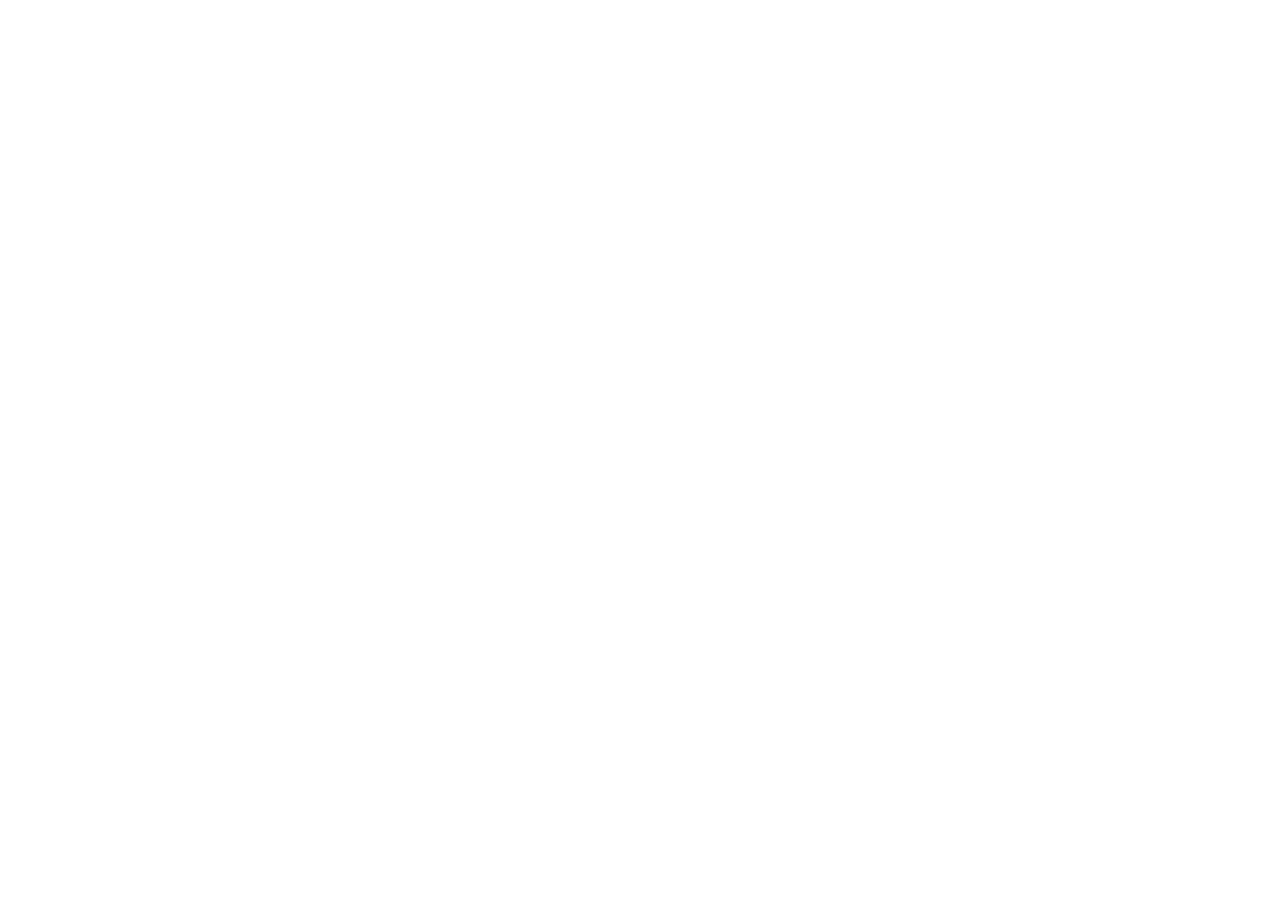
==== index.html @ 5b4ddee2 "Create index.html" ====
<!doctype html>
<html lang="en">
<head>
	<meta charset="utf-8">

	<title>redirect</title>
	<meta name="author" content="Edward T Willie III">
</head>
<body>
<h1><a href="Winter/index.html"></a></h1>
</body>
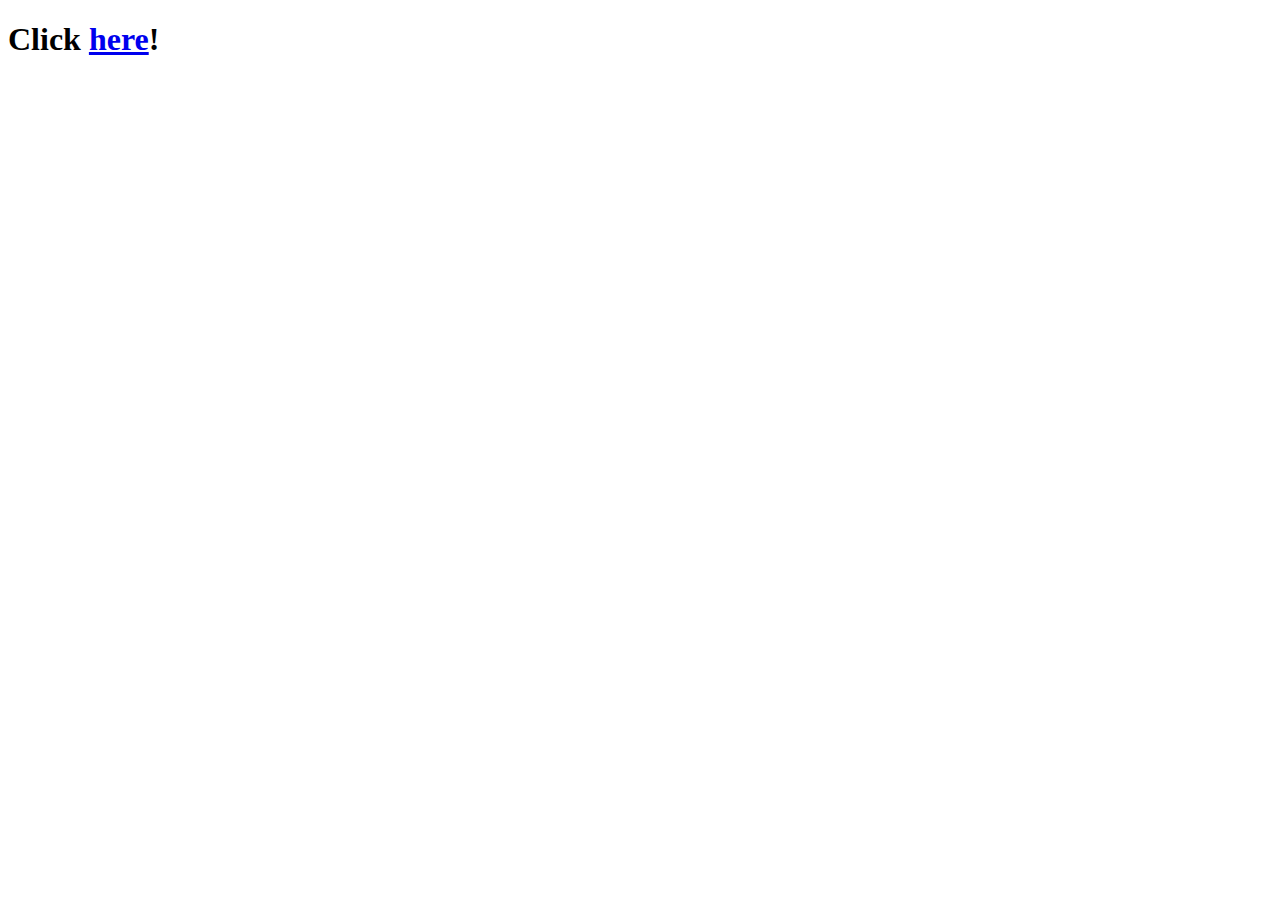
==== commit febda306: "Fixing the landing page of GIT link" ====
--- a/index.html
+++ b/index.html
@@ -7,5 +7,5 @@
 	<meta name="author" content="Edward T Willie III">
 </head>
 <body>
-<h1><a href="Winter/index.html"></a></h1>
+<h1>Click <a href="Winter/index.html">here</a>!</h1>
 </body>
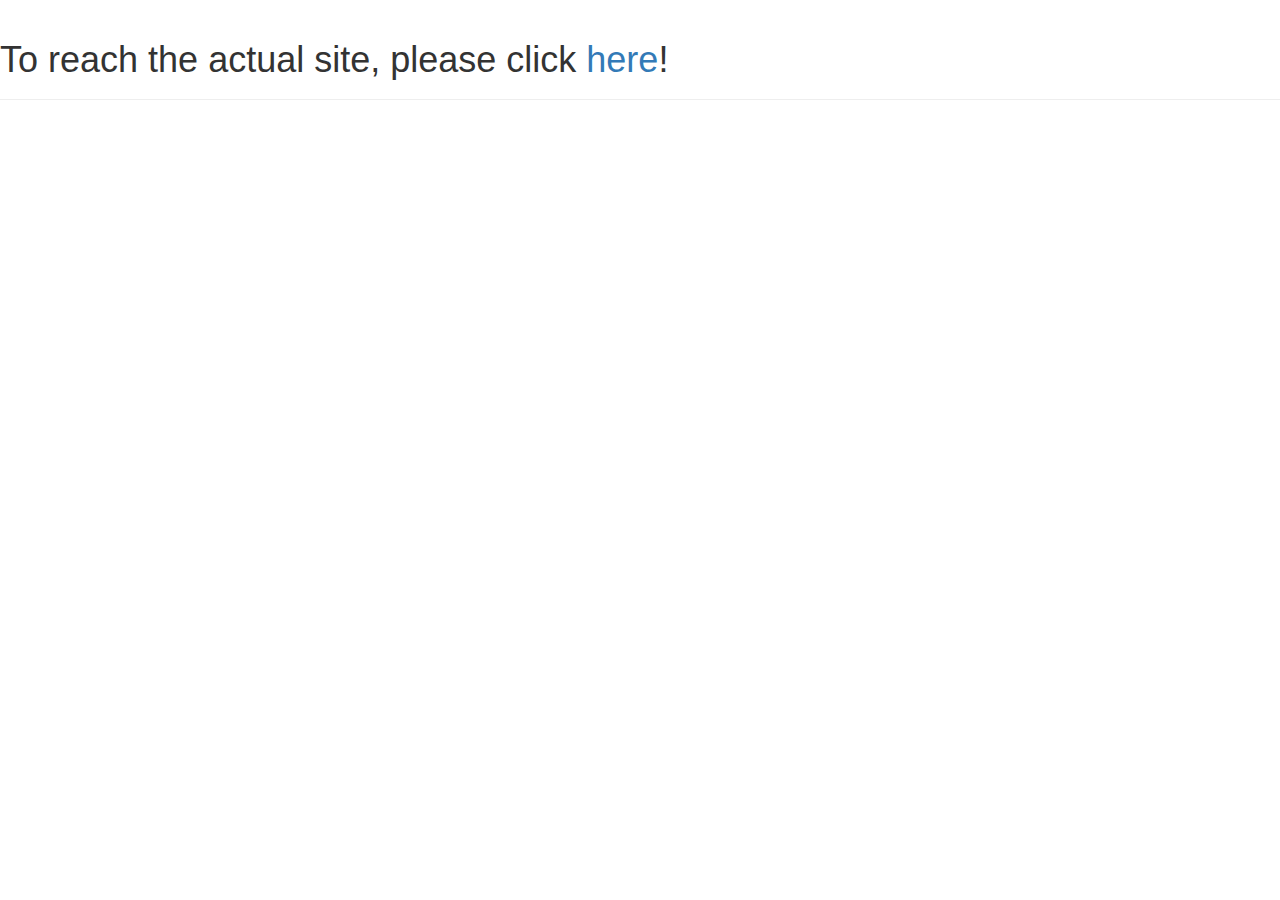
==== commit 6eea36e9: "Same as last" ====
--- a/index.html
+++ b/index.html
@@ -3,9 +3,19 @@
 <head>
 	<meta charset="utf-8">
 
-	<title>redirect</title>
+	<title>Winter Bornartist - Home</title>
 	<meta name="author" content="Edward T Willie III">
+	<!--CSS-->
+	<link rel="stylesheet" href="bootstrap-3.3.7-dist/css/bootstrap.min.css">
+	<link rel="stylesheet" href="css/styles.css">
+	<!--Javascript-->
+	<script src="jQuery/jquery-3.1.1.min.js"></script>
+	<script src="bootstrap-3.3.7-dist/js/bootstrap.min.js"></script>
 </head>
+
 <body>
-<h1>Click <a href="Winter/index.html">here</a>!</h1>
+	<div class="page-header">
+		<h1>To reach the actual site, please click <a href="Winter/index.html">here</a>!</h1>
+	</div>
 </body>
+</html>
